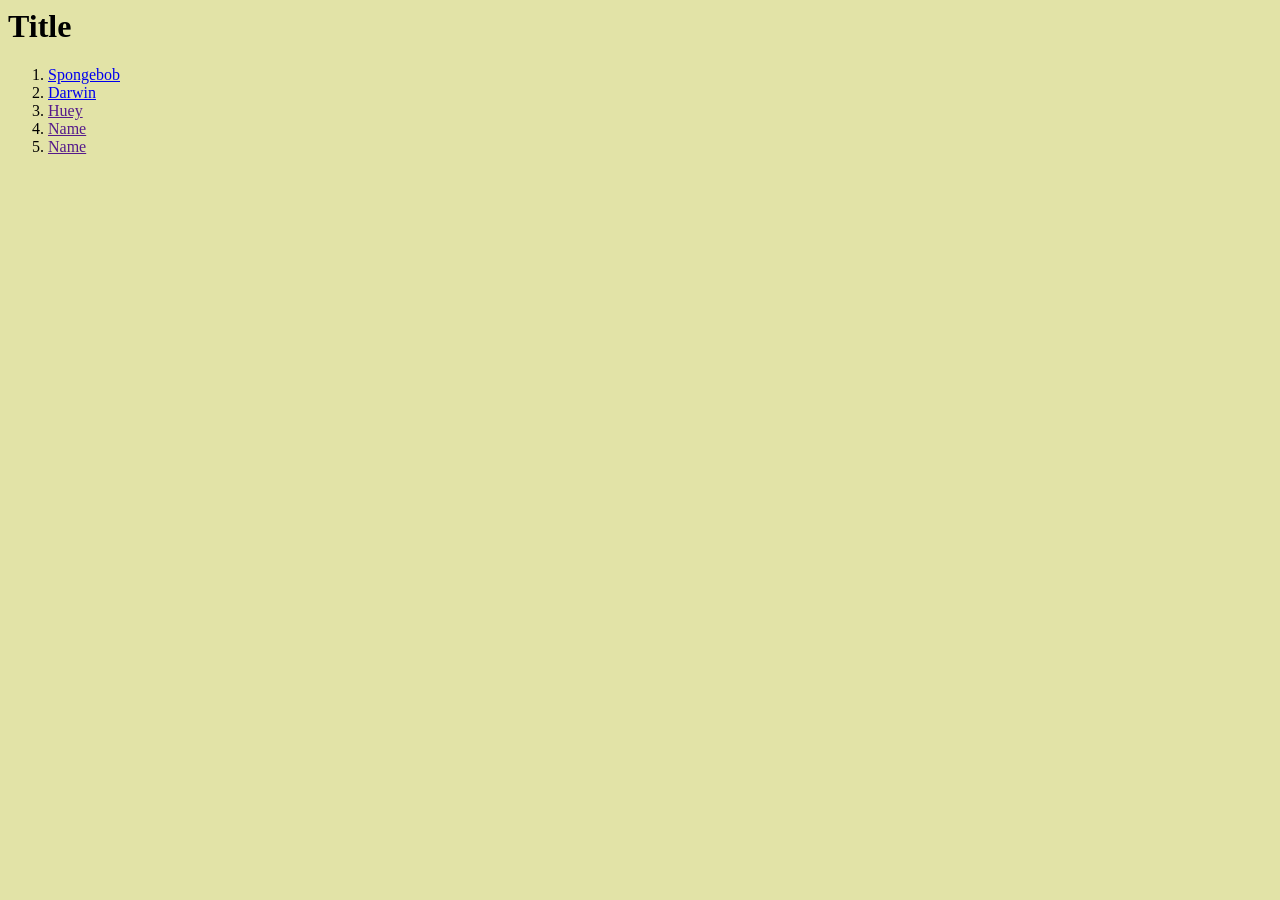
==== disc.html @ 5602c114 "code" ====
<html>
<head>
    <meta charset = "utf-8">
    <title >Kylah's ART101 Homepage</title>
    <link href = "disc.css" rel="stylesheet" type="text/css">
</head>
<h1>Title</h1>

<ol>
    <li><a  class = "odd", href = "https://en.wikipedia.org/wiki/SpongeBob_SquarePants">Spongebob</a></li>
    <li><a href = "sponge">Darwin</a></li>
    <li><a href = "">Huey</a></li>
    <li><a href = "">Name</a></li>
    <li><a href = "">Name</a></li>
</ol>


</html>
---- disc.css ----
body {
    background: rgb(226, 227, 167)
}

odd:link {
  color: #755a15;
}
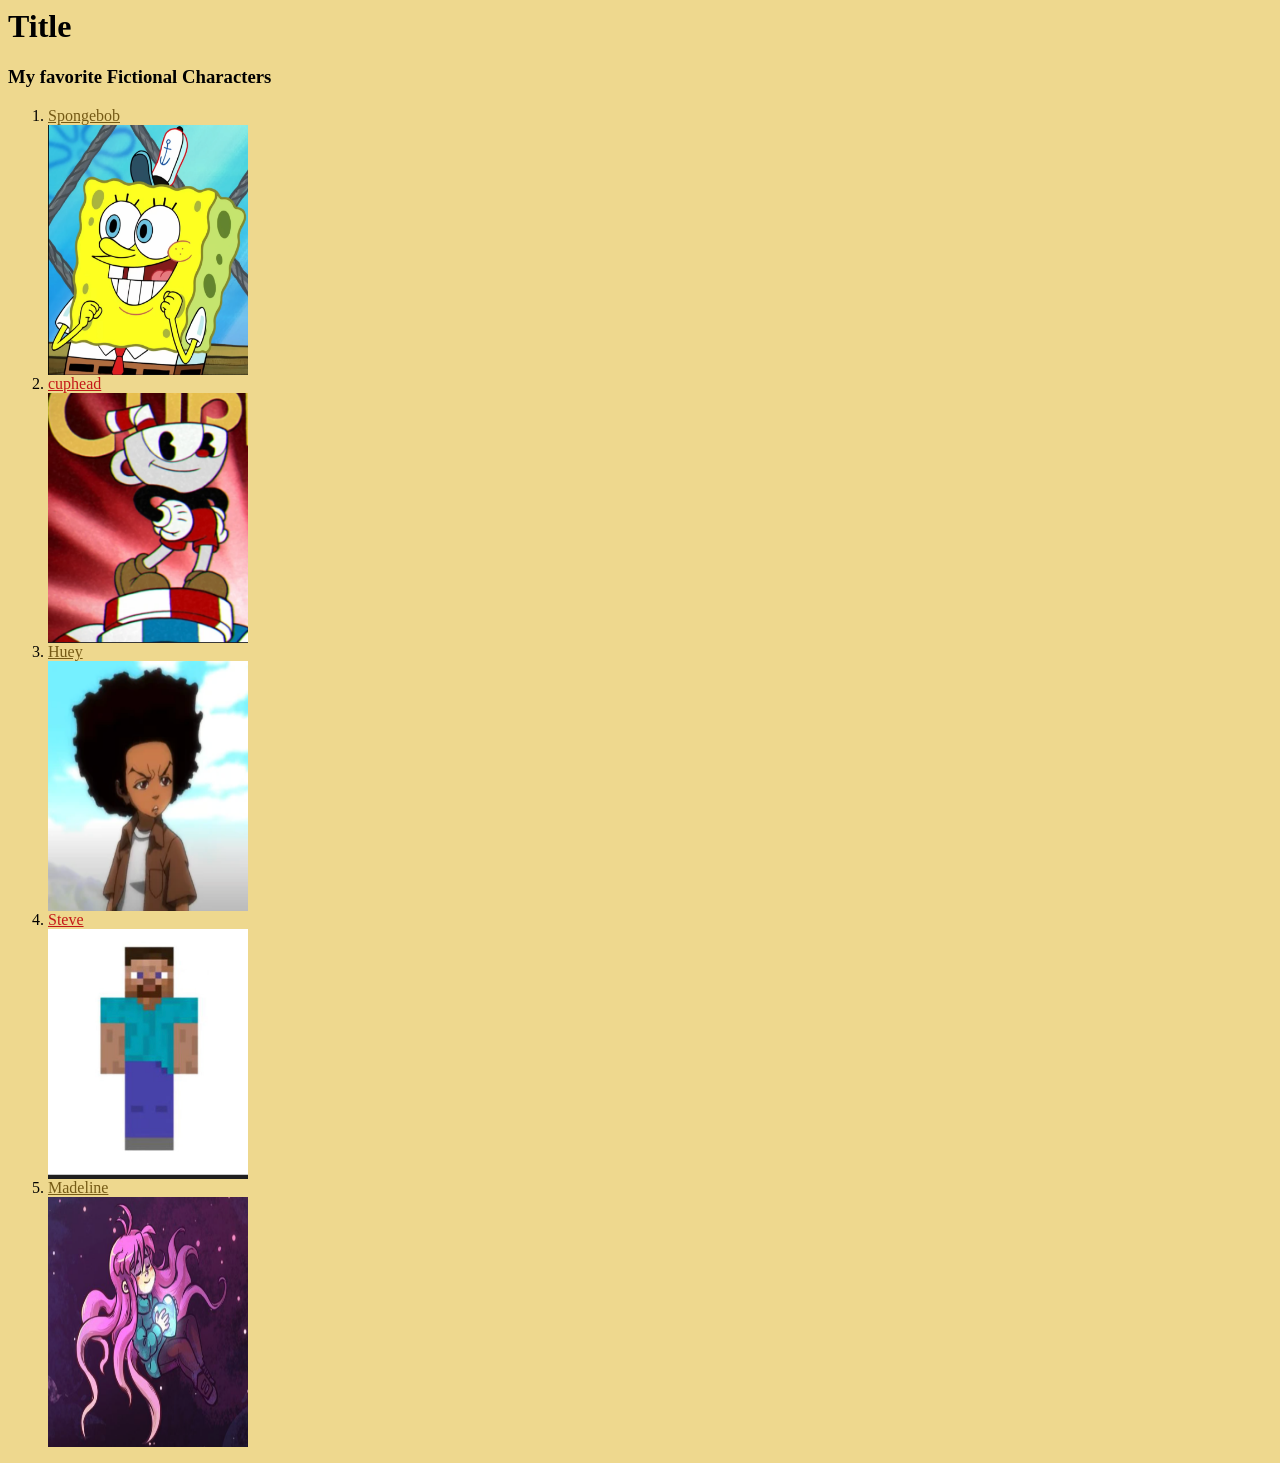
==== commit 69df8c7a: "code" ====
--- a/disc.html
+++ b/disc.html
@@ -6,12 +6,23 @@
 </head>
 <h1>Title</h1>
 
+<h3>My favorite Fictional Characters</h3>
 <ol>
     <li><a  class = "odd", href = "https://en.wikipedia.org/wiki/SpongeBob_SquarePants">Spongebob</a></li>
-    <li><a href = "sponge">Darwin</a></li>
-    <li><a href = "">Huey</a></li>
-    <li><a href = "">Name</a></li>
-    <li><a href = "">Name</a></li>
+    <img src ="sponge.png" width = "200
+" height = "250">
+    <li><a  class = "even", href = "https://cuphead.fandom.com/wiki/Cuphead_(character)">cuphead</a></li>
+    <img src ="cup.png" width = "200
+" height = "250">
+    <li><a  class = "odd", href = "https://boondocks.fandom.com/wiki/Huey_Freeman">Huey</a></li>
+    <img src ="huey.png" width = "200
+" height = "250">
+    <li><a  class = "even", href = "https://en.wikipedia.org/wiki/Steve_(Minecraft)">Steve</a></li>
+    <img src ="steve.png" width = "200
+" height = "250">
+    <li><a  class = "odd", href = "https://celestegame.fandom.com/wiki/Madeline">Madeline</a></li>
+    <img src ="madeline.png" width = "200
+" height = "250">
 </ol>
 
 
--- a/disc.css
+++ b/disc.css
@@ -1,7 +1,12 @@
 body {
-    background: rgb(226, 227, 167)
+    background: rgb(238, 216, 142)
 }
 
-odd:link {
+
+.odd:link {
   color: #755a15;
+}
+
+.even:link {
+  color: #c41818;
 }
